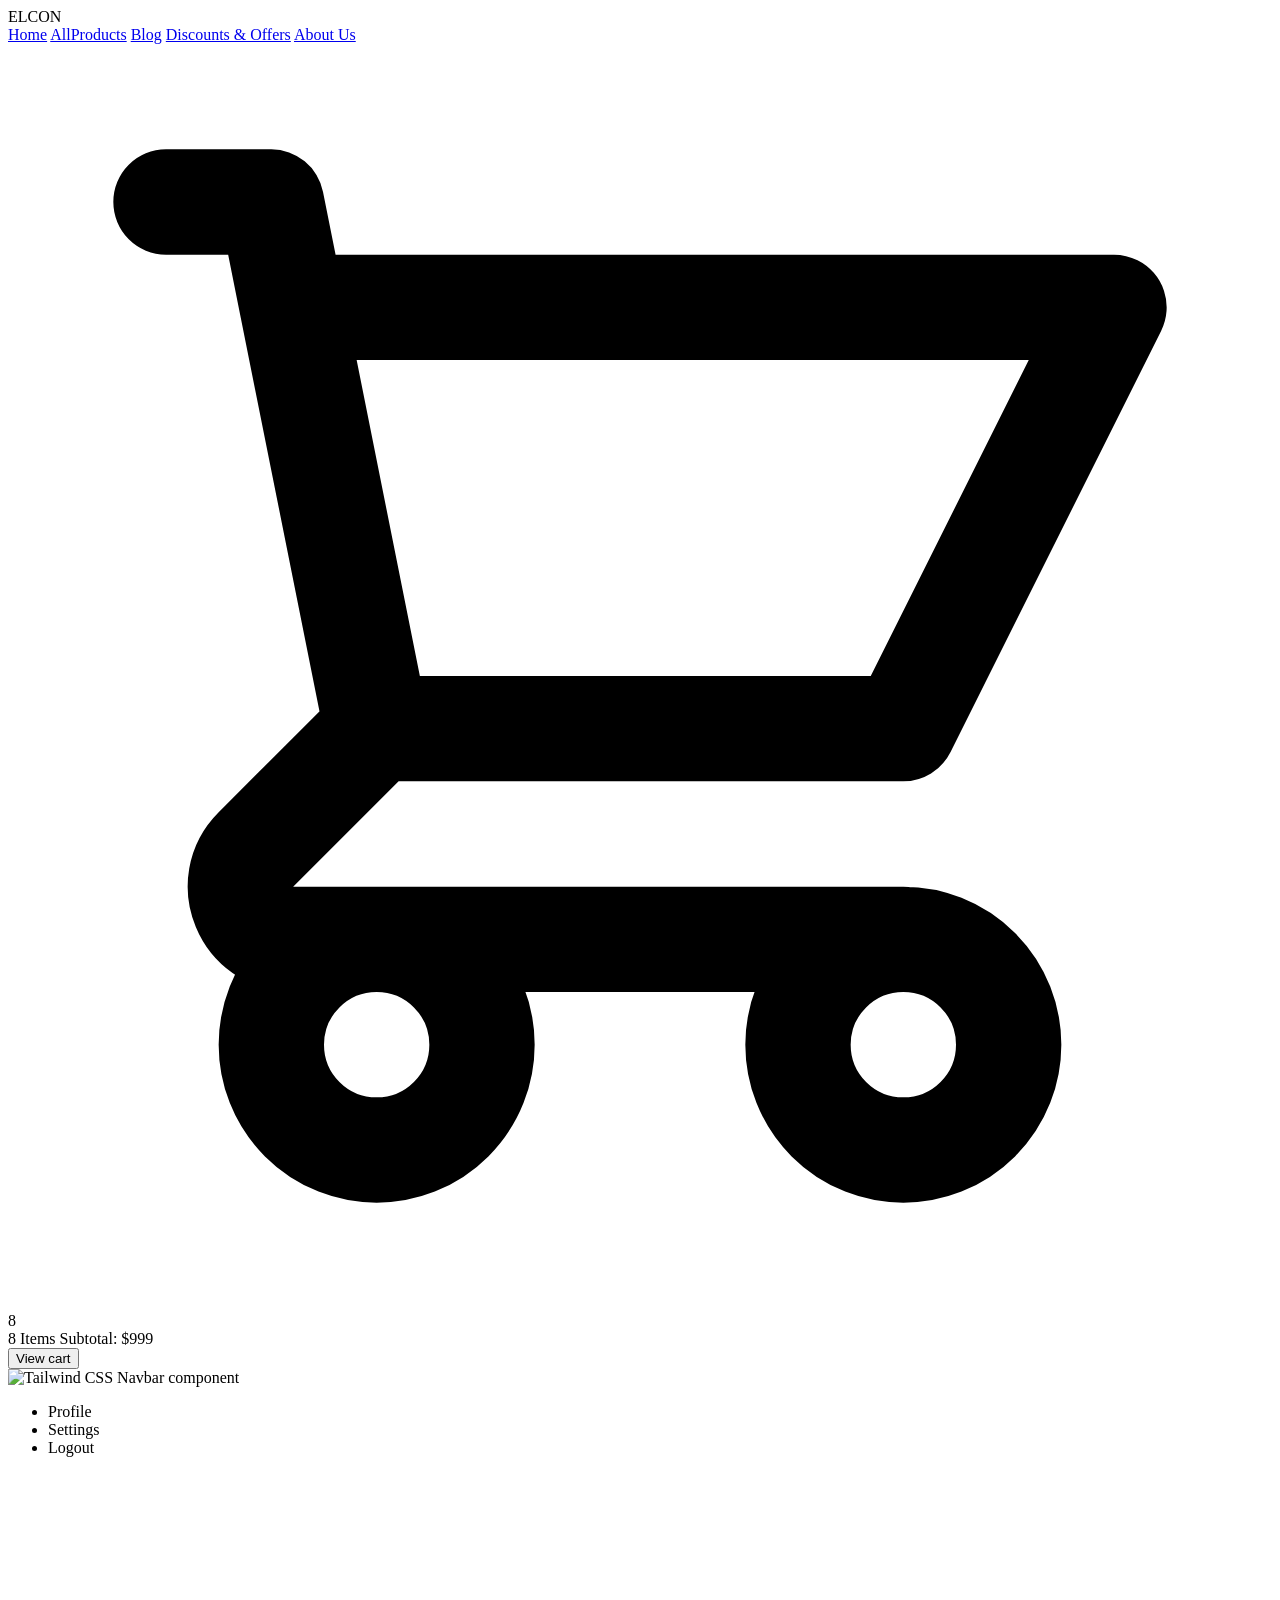
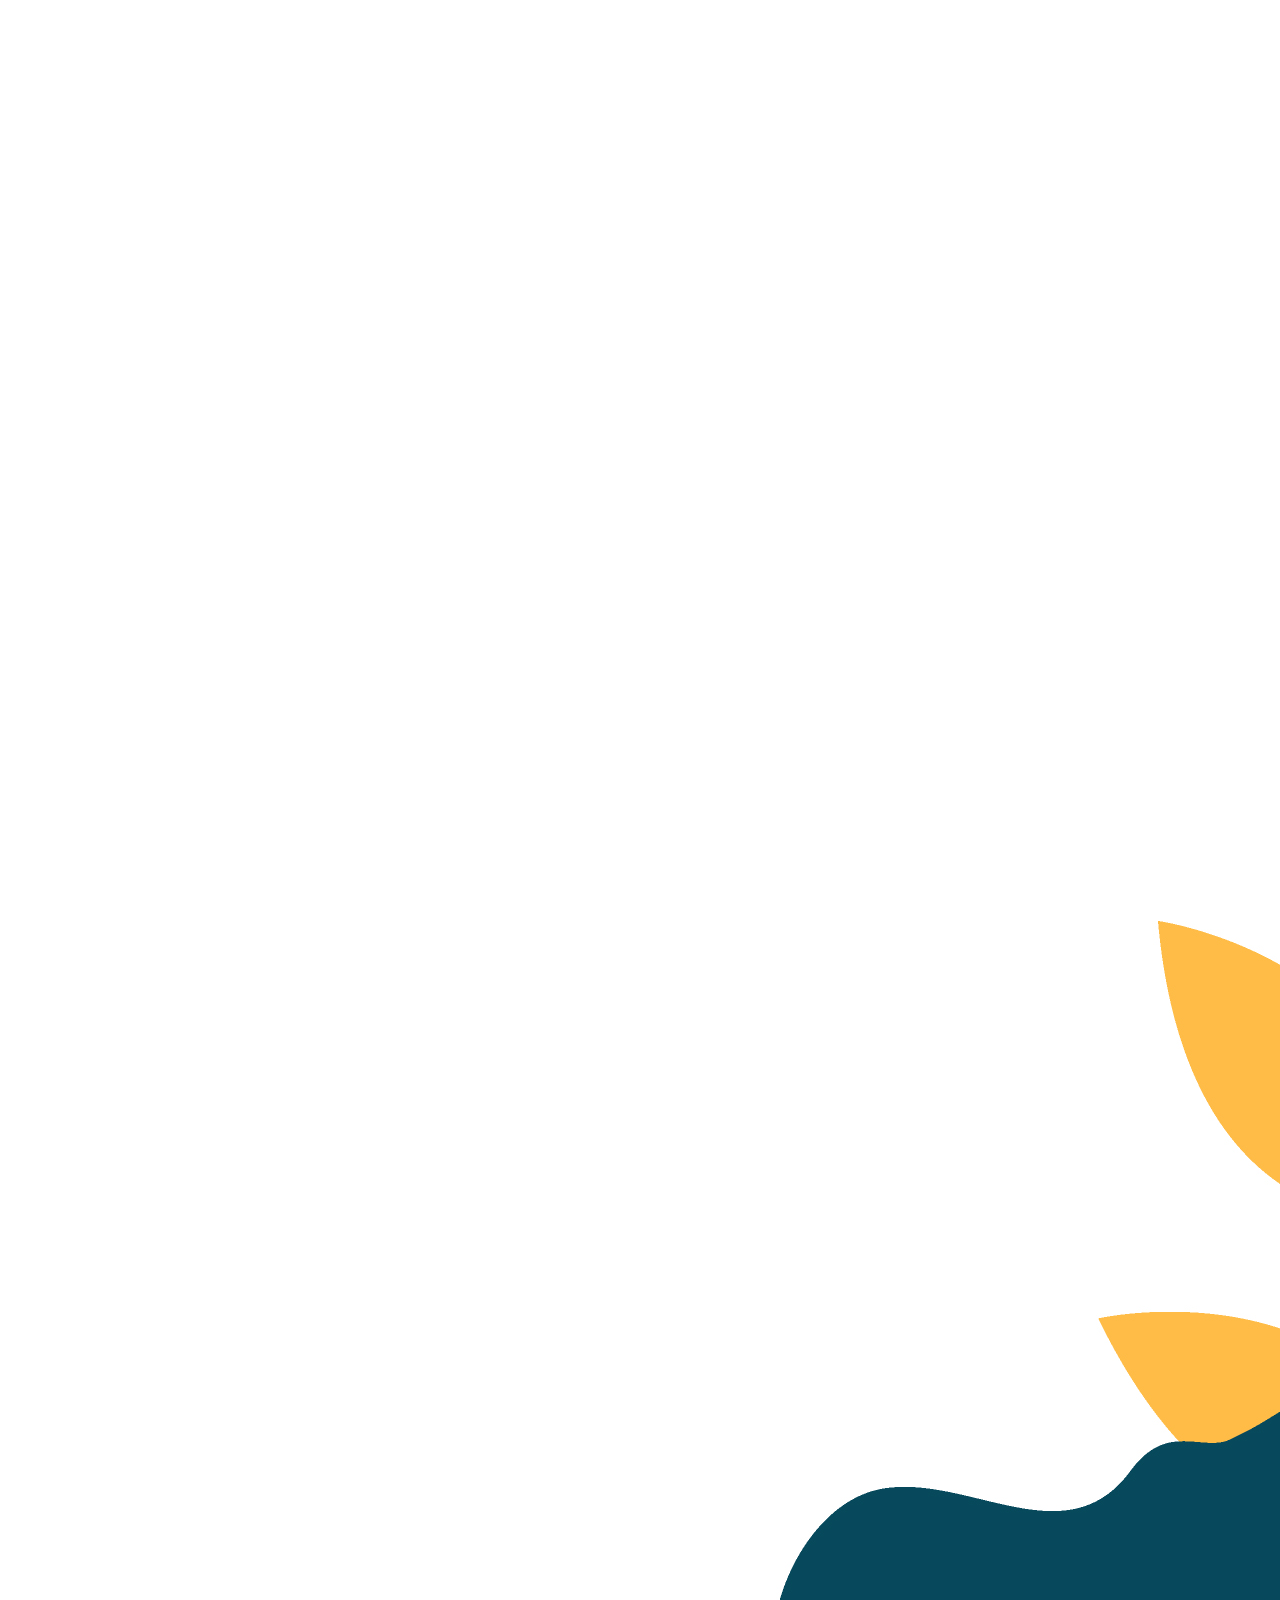
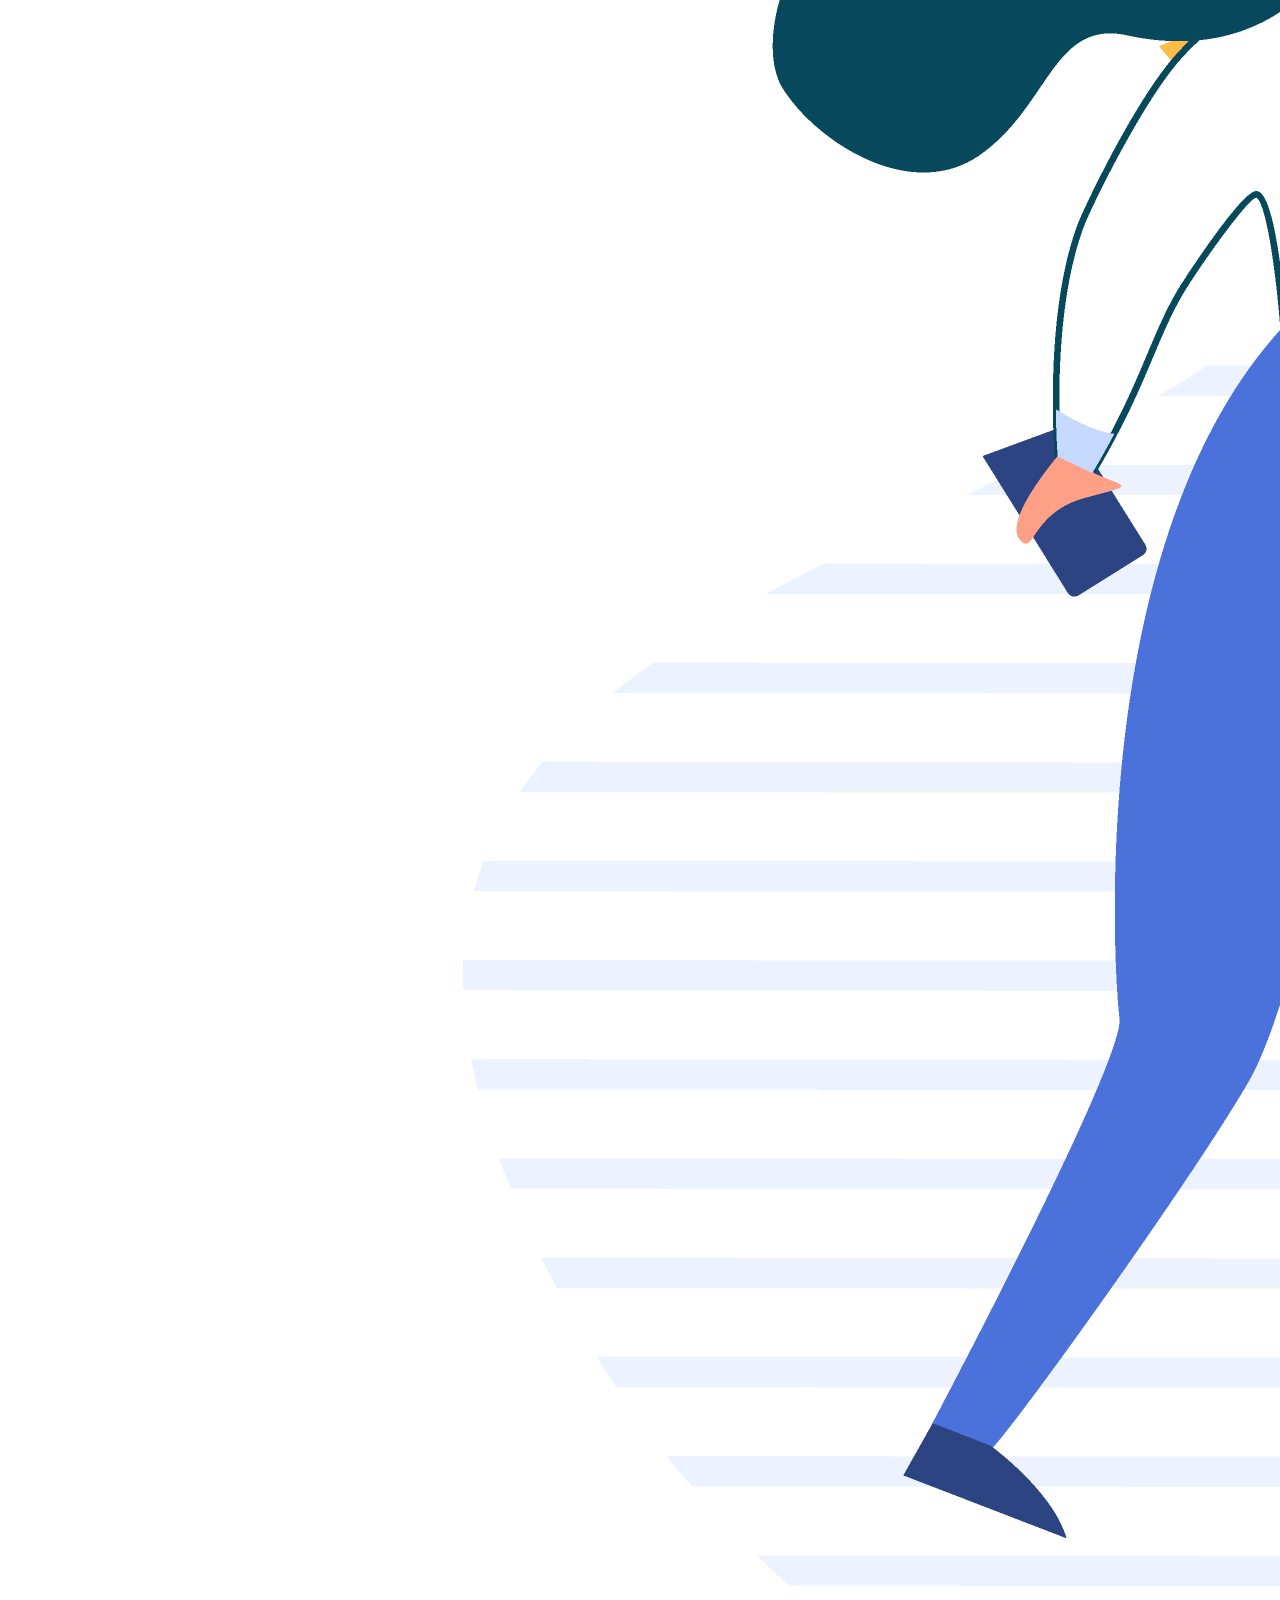
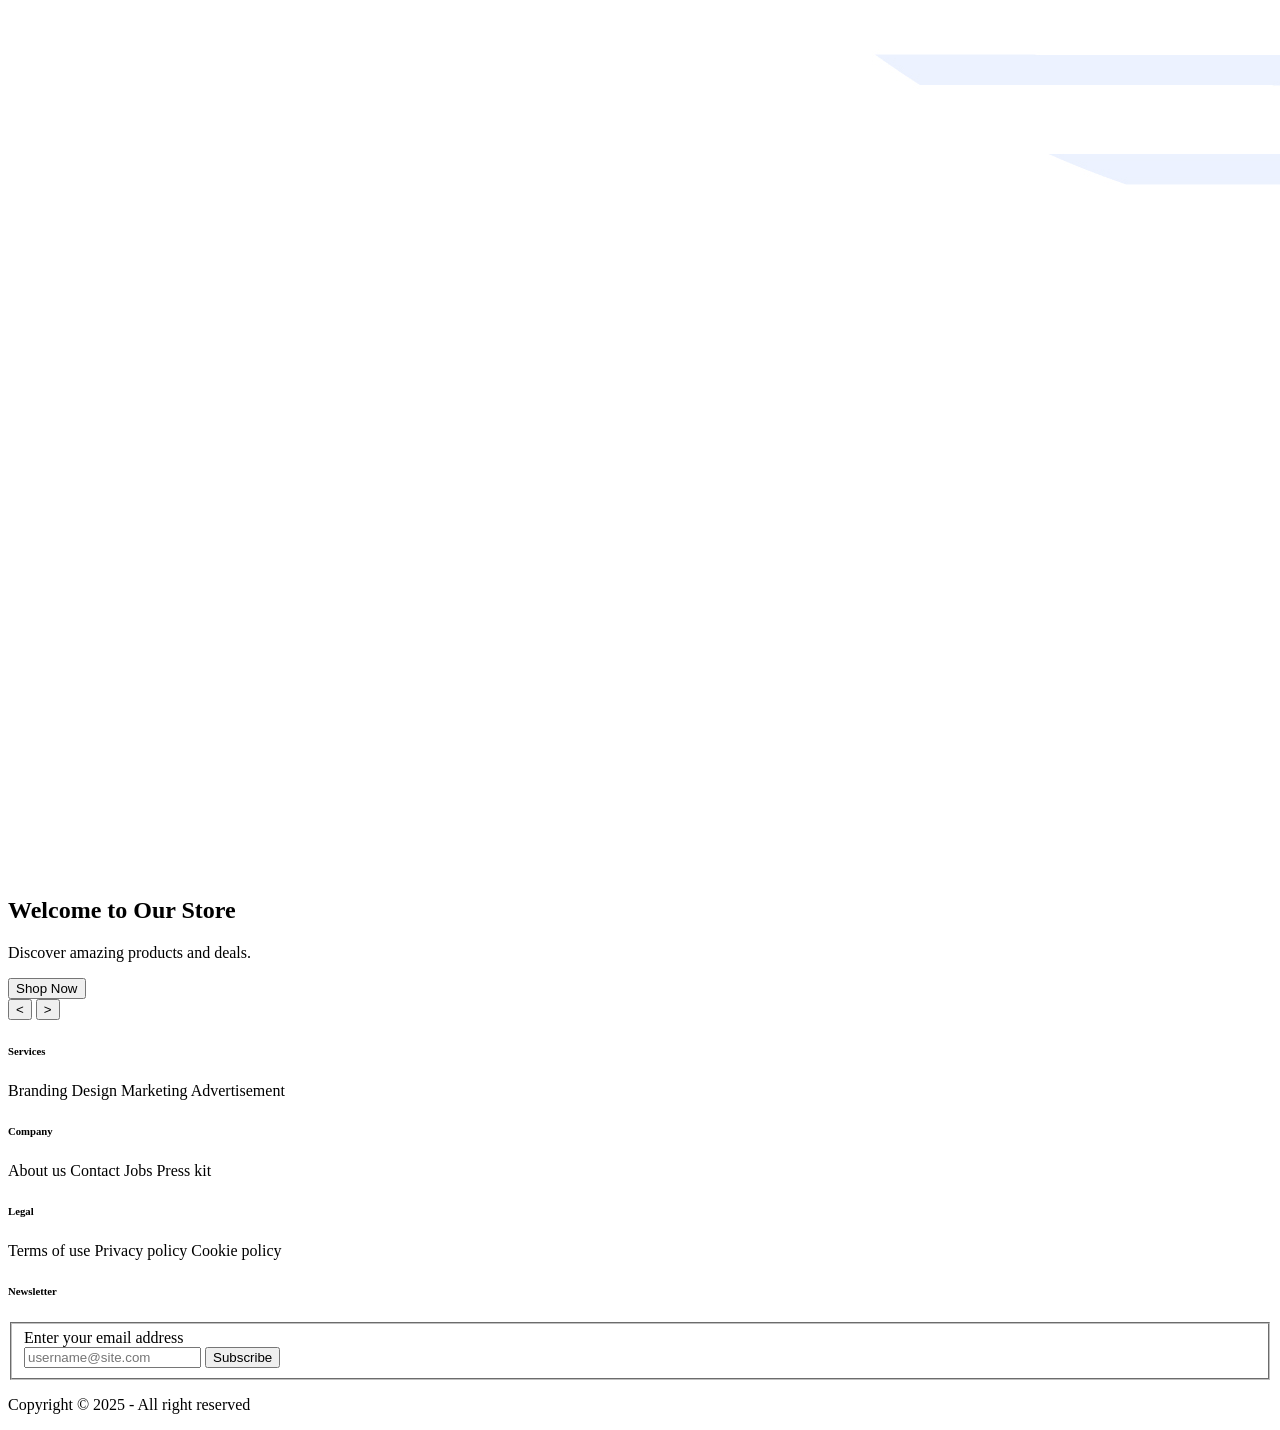
==== Client/index.html @ 1d4f13d4 "folder structure created for the frontend and hompage added" ====
<!DOCTYPE html>
<html lang="en">

<head>
    <meta charset="UTF-8">
    <meta name="viewport" content="width=device-width, initial-scale=1.0">
    <title>Home</title>
    <link href="./Styles/style.css" rel="stylesheet">
    <!-- tailwindcss cdn -->
    <script src="https://unpkg.com/@tailwindcss/browser@4"></script>

    <link href="https://cdn.jsdelivr.net/npm/daisyui@5.0.0-beta.8/daisyui.css" rel="stylesheet" type="text/css" />
    <script src="https://cdn.jsdelivr.net/npm/@tailwindcss/browser@4"></script>

</head>

<body>

    <div id="nav-container"></div>

    <main>
        <!-- slider section  -->
        <section>
            <div class="relative">
                <div id="banner-slider" class="h-[300px] sm:h-[400px] md:h-[500px] lg:h-[600px] overflow-hidden">
                  </div>
                <div class="absolute top-1/2 transform -translate-y-1/2 w-full flex justify-between px-4">
                  <button id="prev-slide" class="bg-gray-800 text-white rounded-full p-2">&lt;</button>
                  <button id="next-slide" class="bg-gray-800 text-white rounded-full p-2">&gt;</button>
                </div>
              </div>
        </section>

        </div>
    </main>

    <div id="footer-container"></div>

    <script src="./js/home.js"></script>
    
</body>

</html>
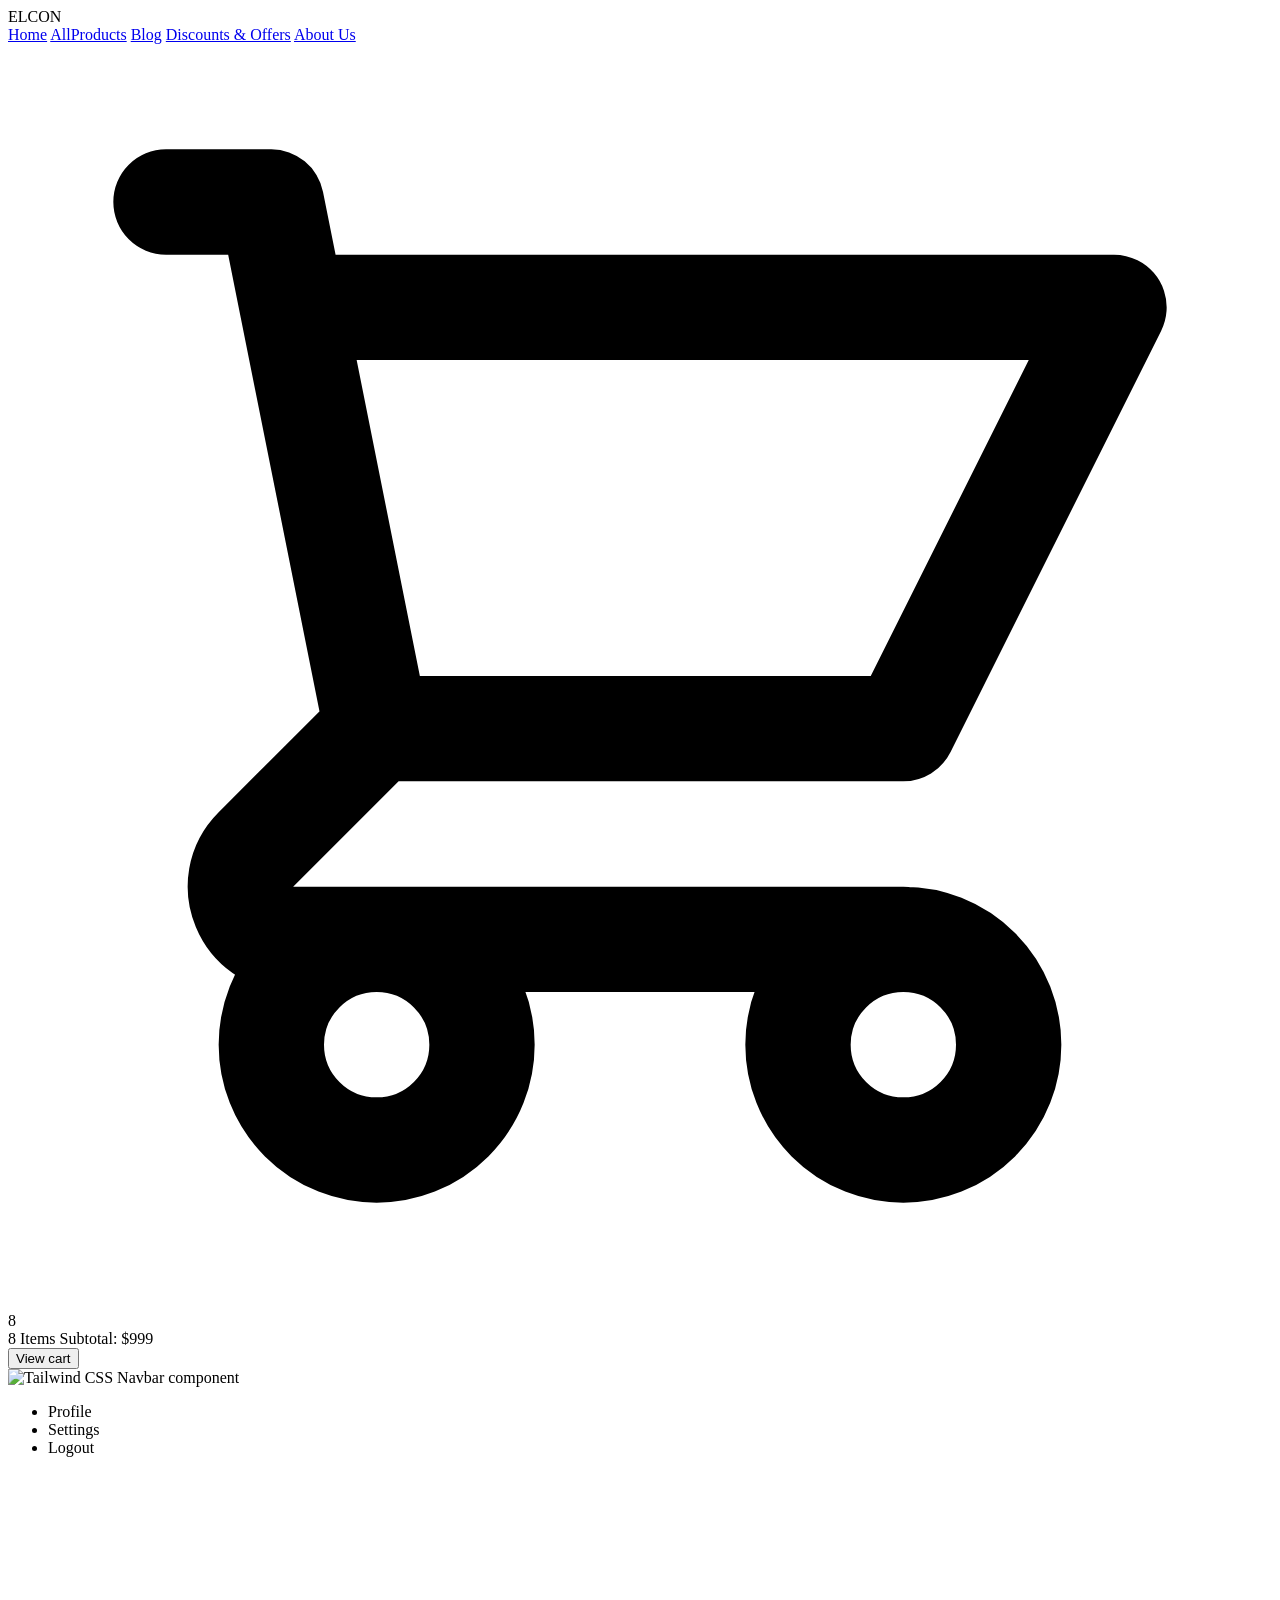
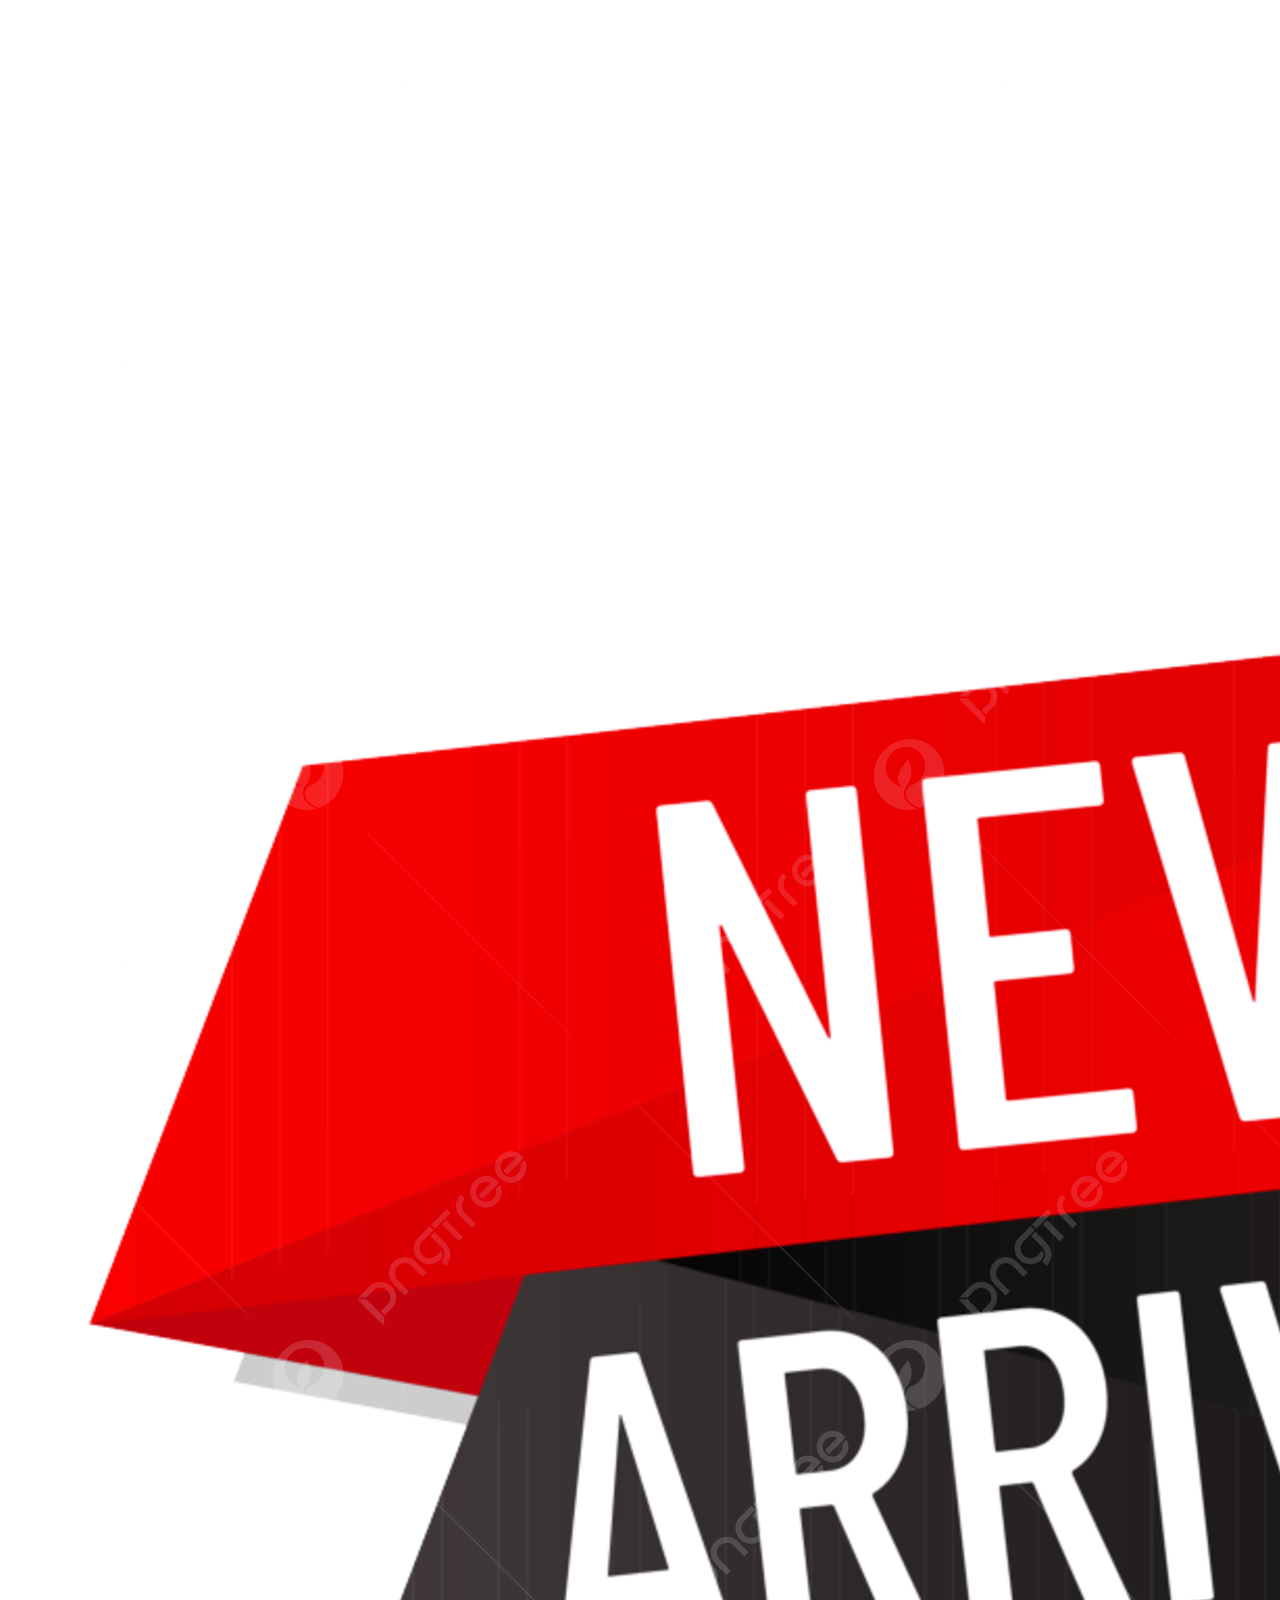
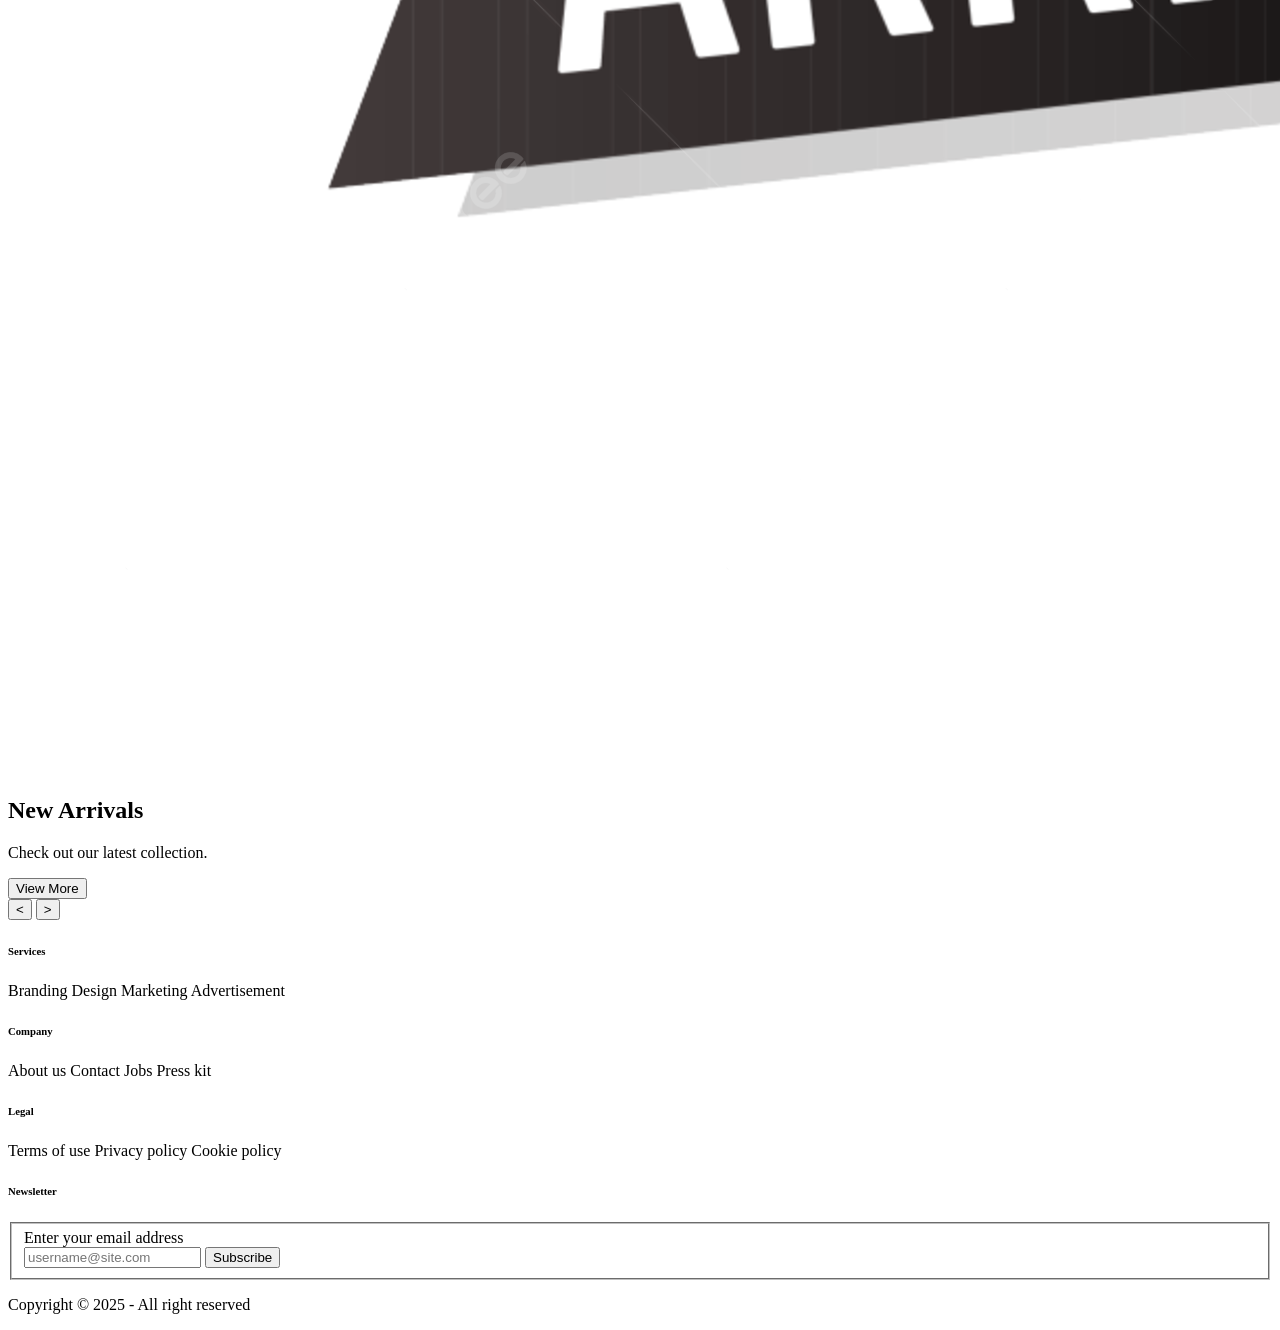
==== commit 5cd7e668: "new branch created" ====
--- a/Client/index.html
+++ b/Client/index.html
@@ -30,8 +30,6 @@
                 </div>
               </div>
         </section>
-
-        </div>
     </main>
 
     <div id="footer-container"></div>
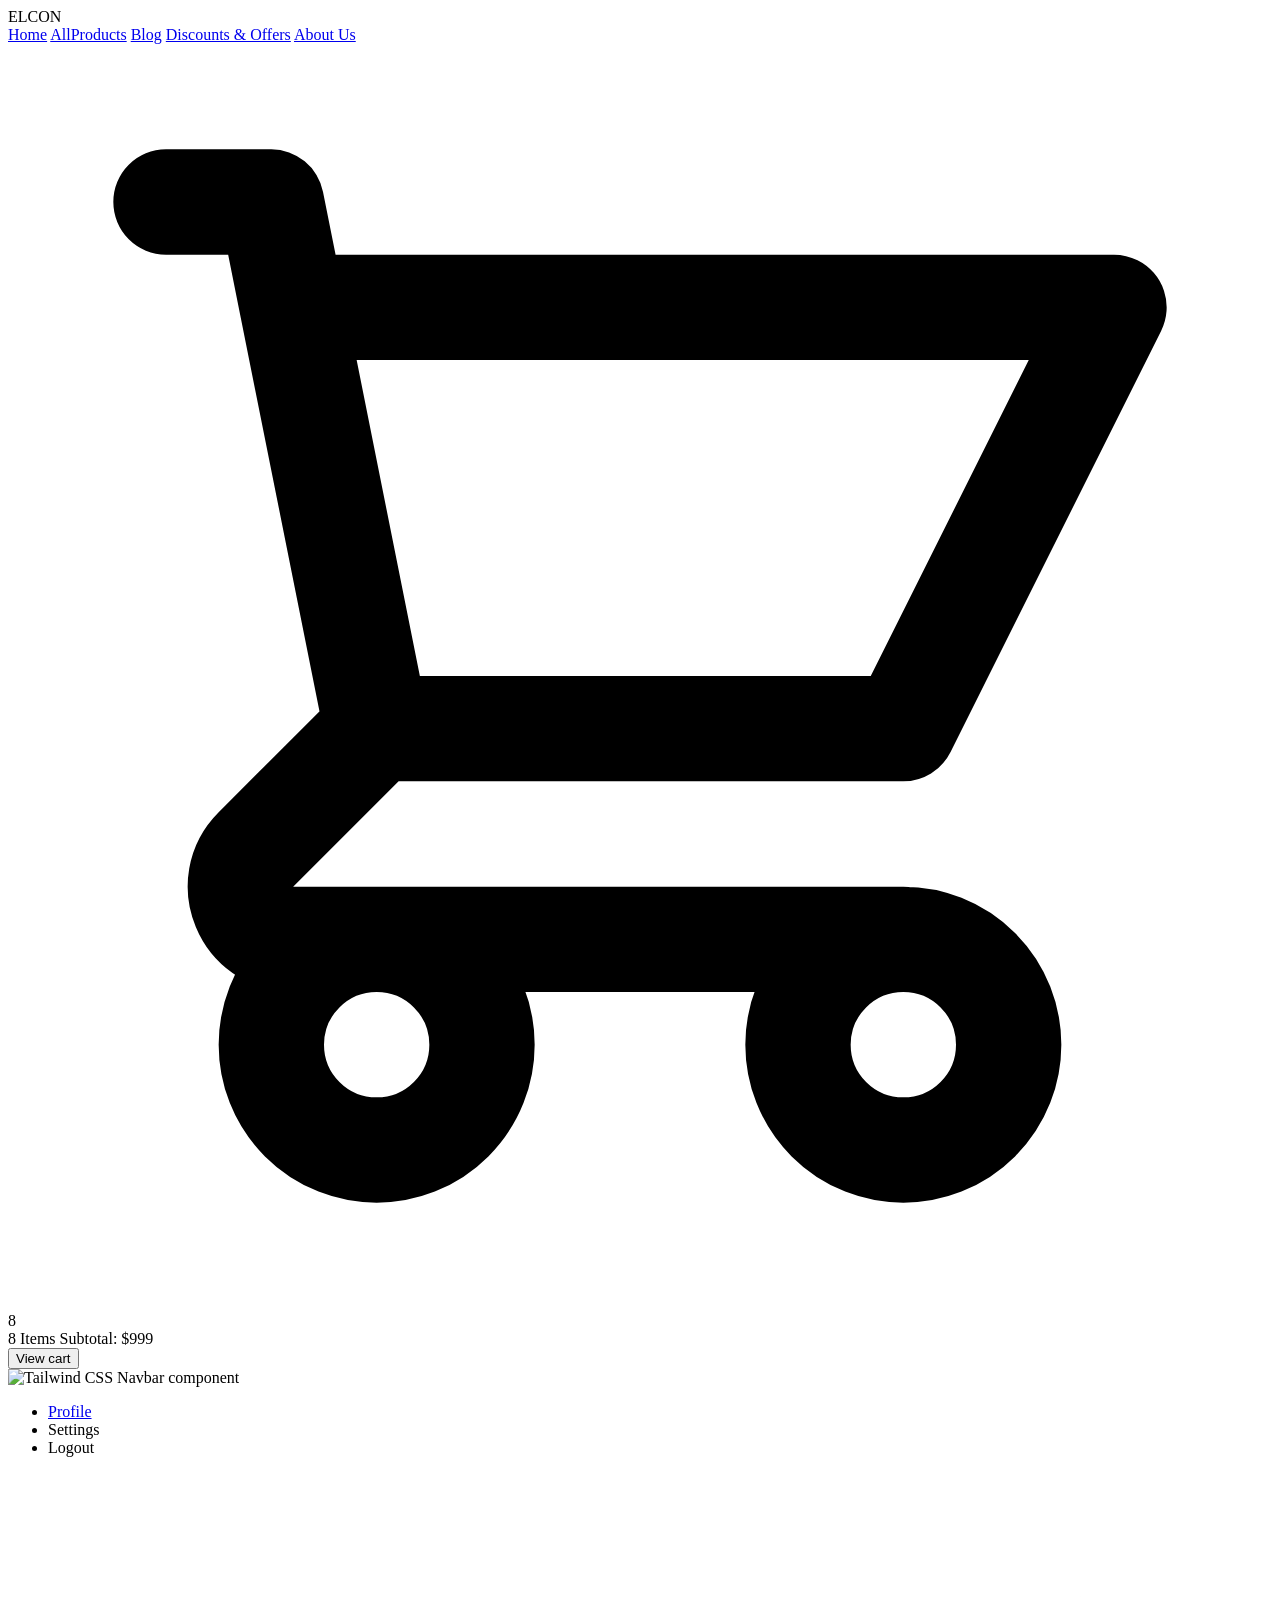
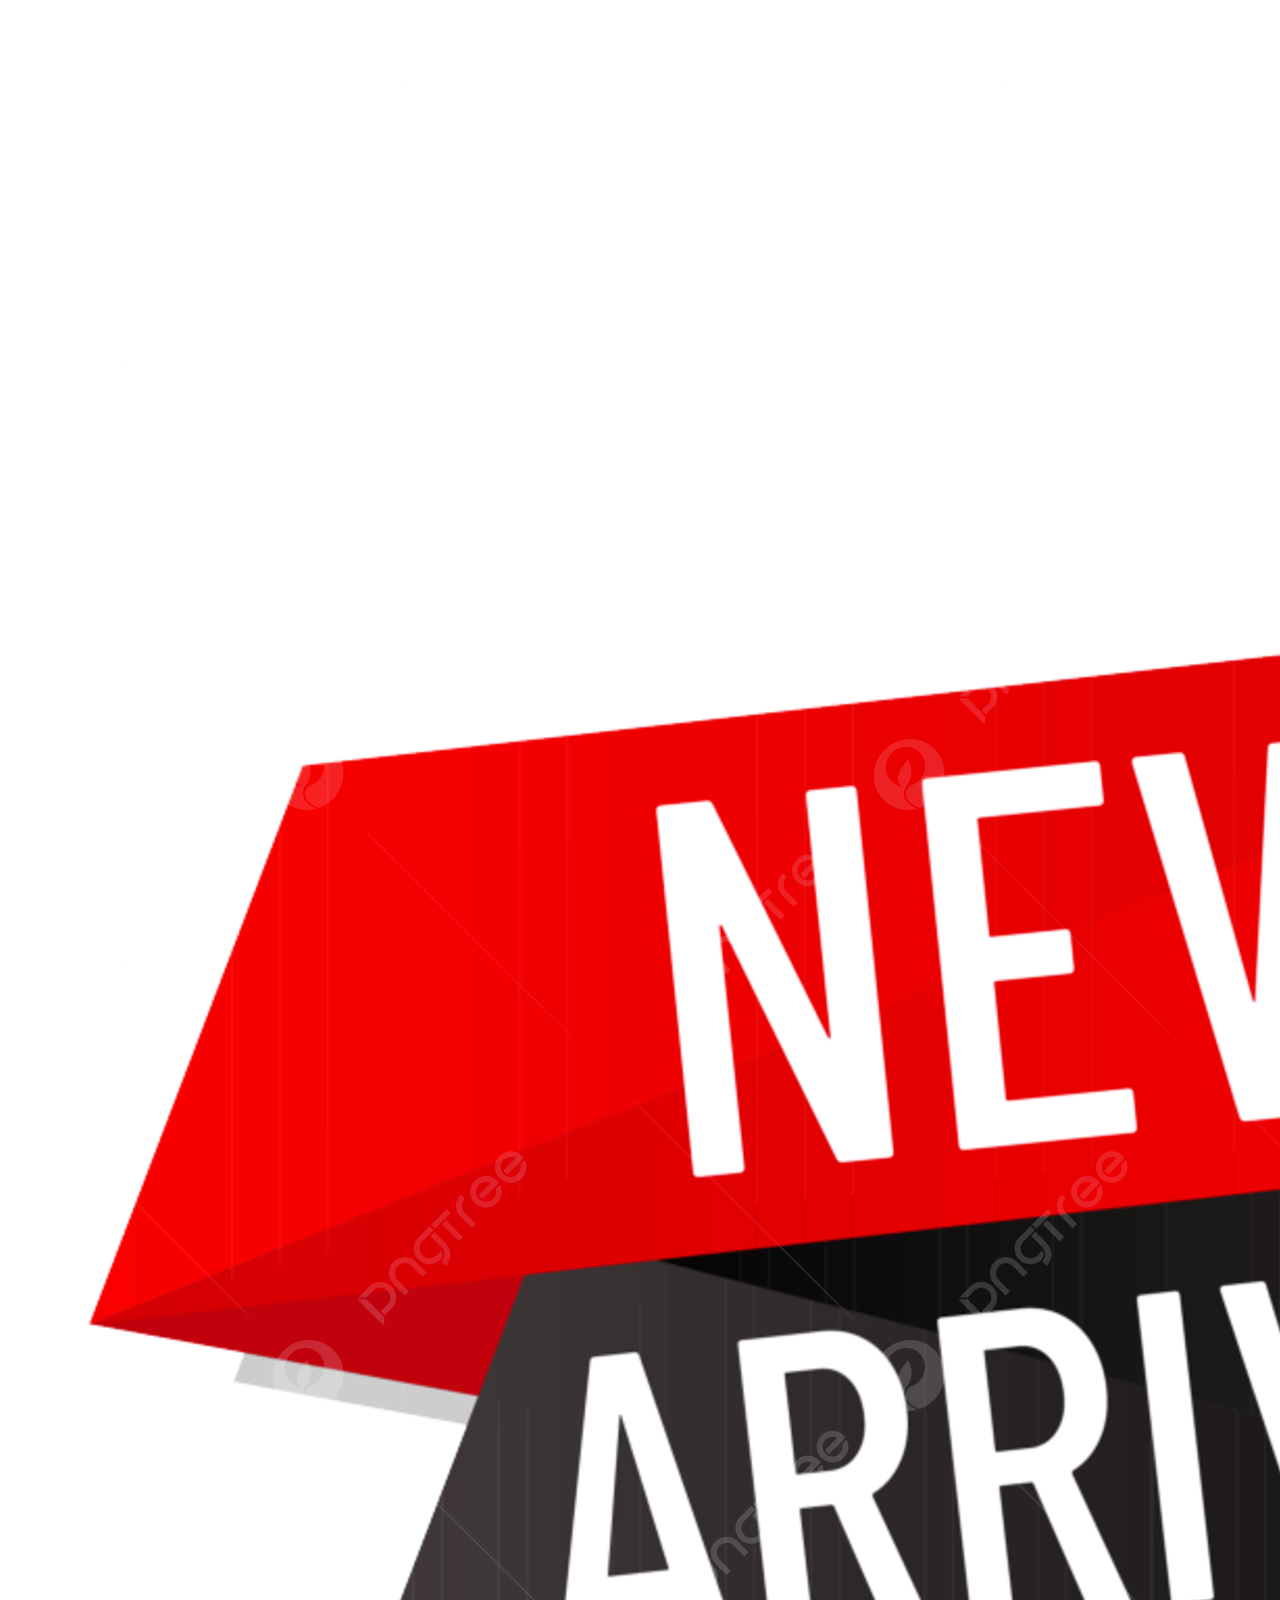
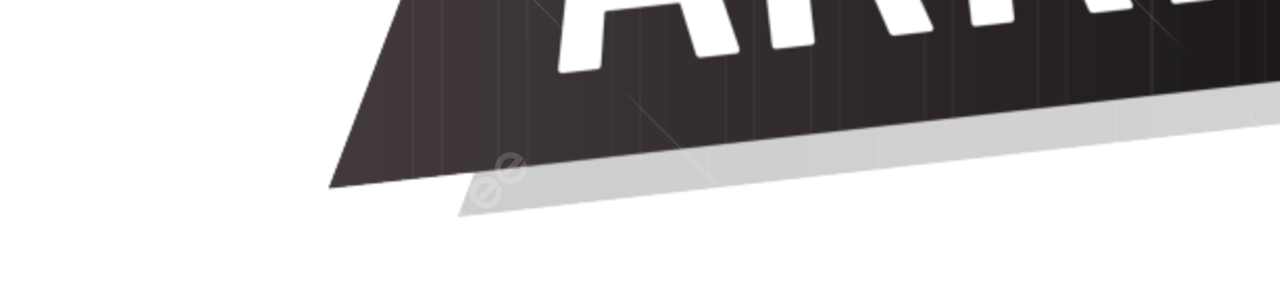
==== commit 879d4e11: "All Product is modified added nabar and footer in all product" ====
--- a/Client/index.html
+++ b/Client/index.html
@@ -6,36 +6,45 @@
     <meta name="viewport" content="width=device-width, initial-scale=1.0">
     <title>Home</title>
     <link href="./Styles/style.css" rel="stylesheet">
-    <!-- tailwindcss cdn -->
+    <!-- Tailwind CSS CDN -->
     <script src="https://unpkg.com/@tailwindcss/browser@4"></script>
-
     <link href="https://cdn.jsdelivr.net/npm/daisyui@5.0.0-beta.8/daisyui.css" rel="stylesheet" type="text/css" />
     <script src="https://cdn.jsdelivr.net/npm/@tailwindcss/browser@4"></script>
-
 </head>
 
 <body>
 
+    <!-- Navbar Container -->
     <div id="nav-container"></div>
 
     <main>
-        <!-- slider section  -->
+        <!-- Slider Section -->
         <section>
             <div class="relative">
                 <div id="banner-slider" class="h-[300px] sm:h-[400px] md:h-[500px] lg:h-[600px] overflow-hidden">
-                  </div>
+                    <!-- Slider content goes here -->
+                </div>
                 <div class="absolute top-1/2 transform -translate-y-1/2 w-full flex justify-between px-4">
-                  <button id="prev-slide" class="bg-gray-800 text-white rounded-full p-2">&lt;</button>
-                  <button id="next-slide" class="bg-gray-800 text-white rounded-full p-2">&gt;</button>
+                    <button id="prev-slide" class="bg-gray-800 text-white rounded-full p-2">&lt;</button>
+                    <button id="next-slide" class="bg-gray-800 text-white rounded-full p-2">&gt;</button>
                 </div>
-              </div>
+            </div>
+        </section>
+
+        <!-- Best Selling Products Section -->
+        <section class="container mx-auto px-4 py-8">
+            <h2 class="text-3xl font-bold text-center mb-8">Best Selling Products</h2>
+            <div id="best-selling-products" class="grid grid-cols-1 sm:grid-cols-2 md:grid-cols-3 lg:grid-cols-4 gap-6">
+                <!-- Product cards will be dynamically inserted here -->
+            </div>
         </section>
     </main>
 
+    <!-- Footer Container -->
     <div id="footer-container"></div>
 
+    <!-- JavaScript File -->
     <script src="./js/home.js"></script>
-    
 </body>
 
 </html>
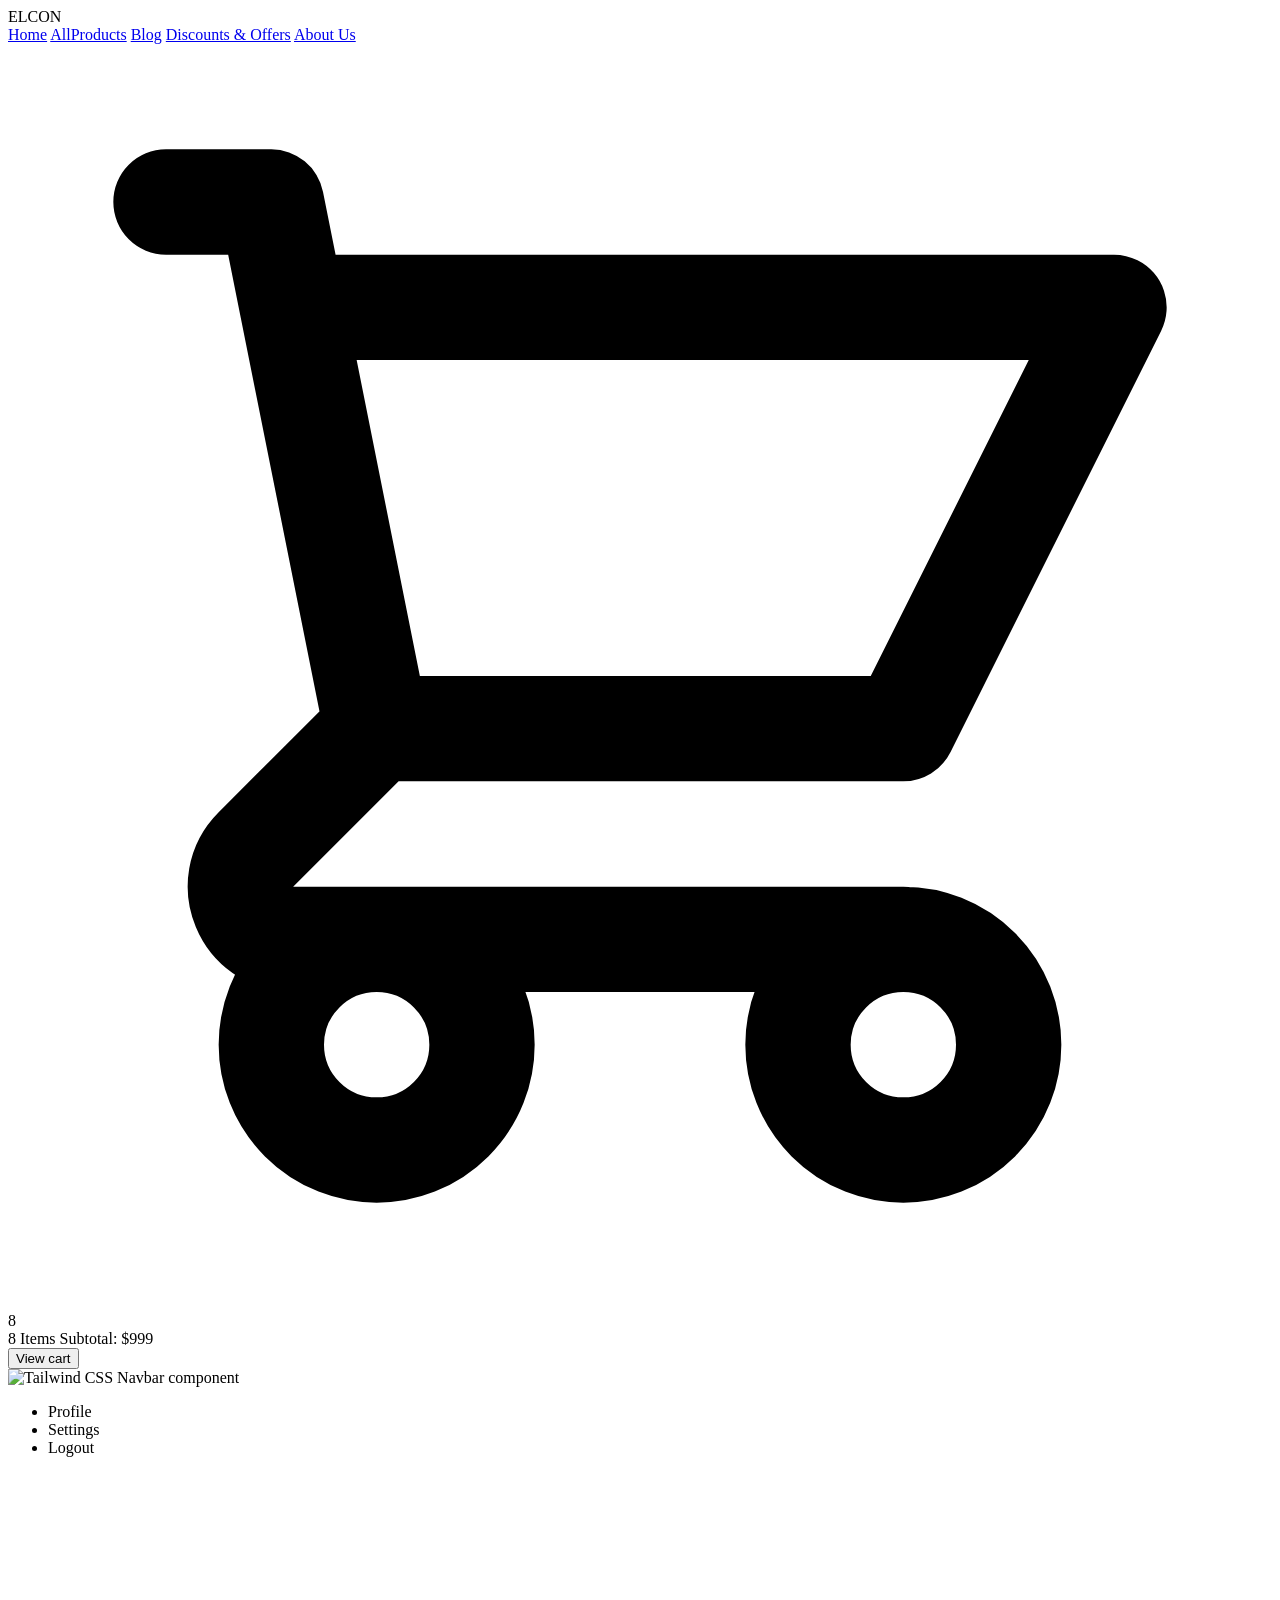
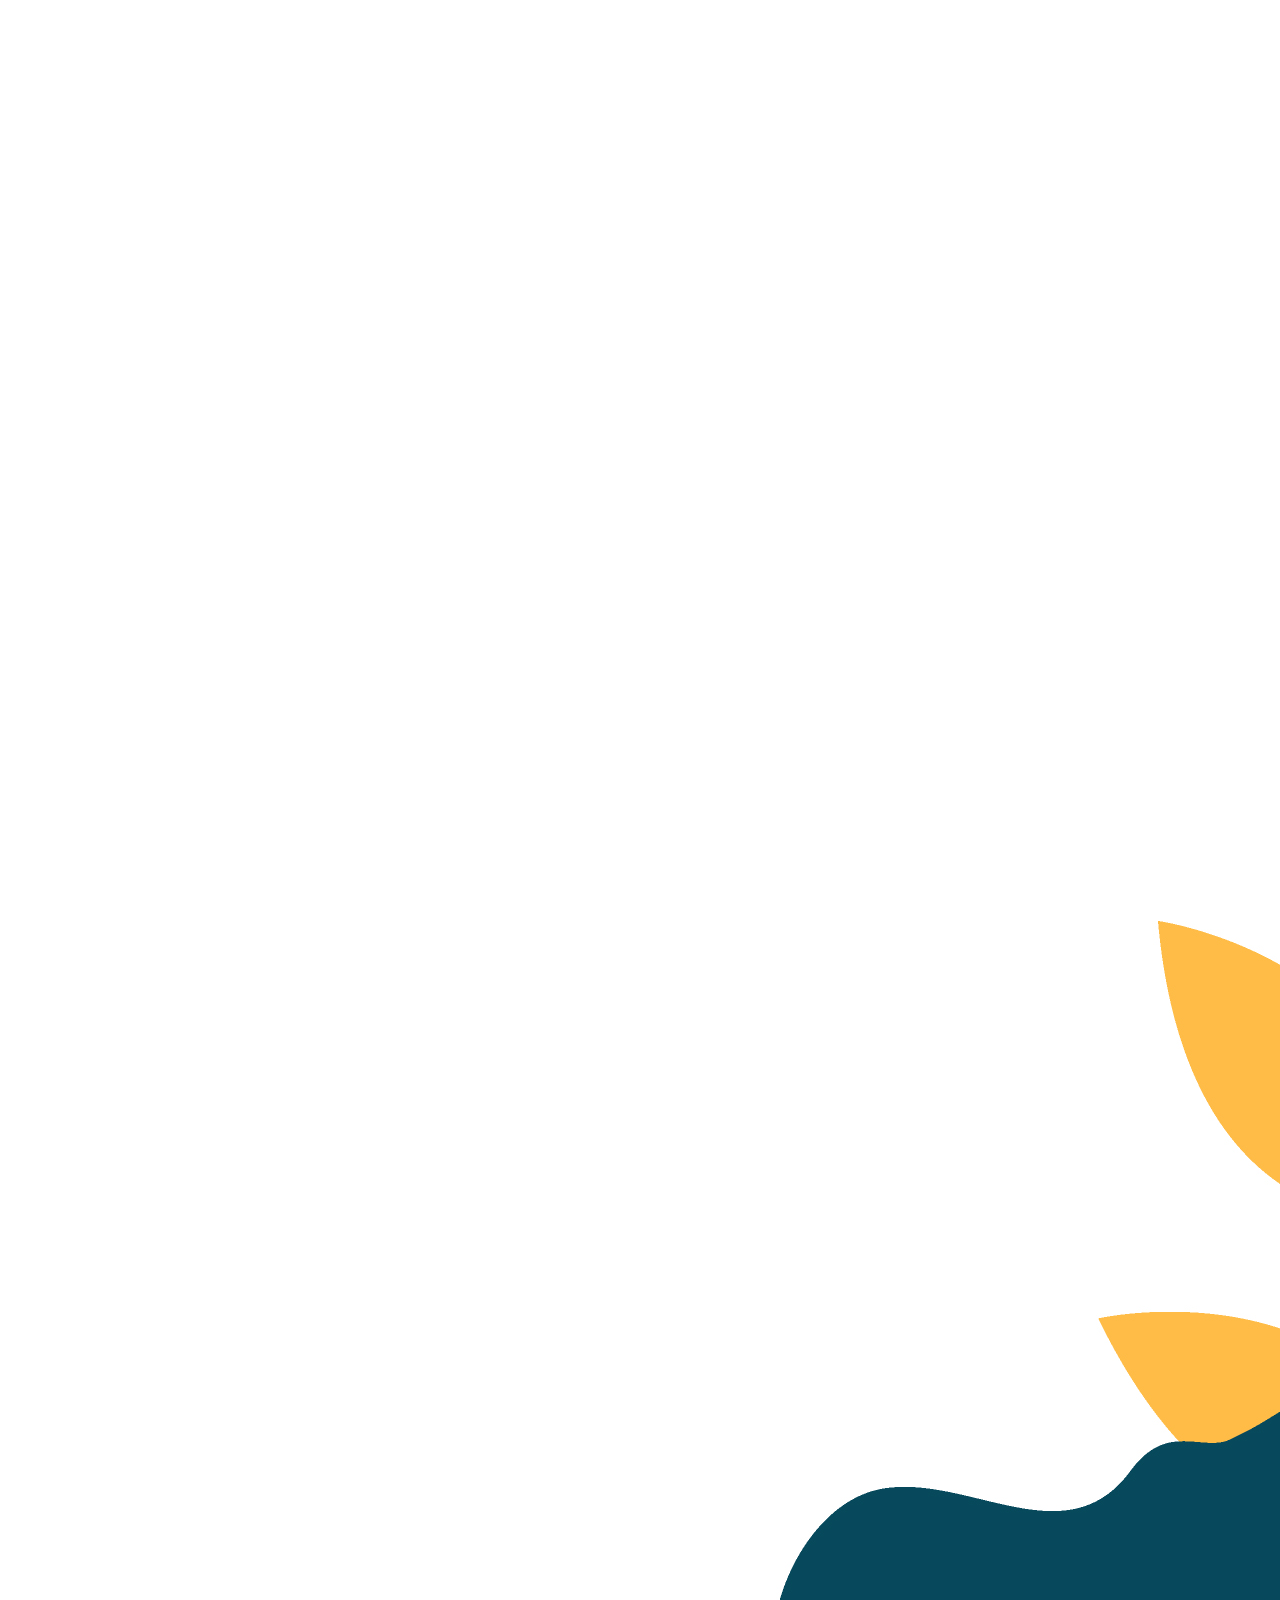
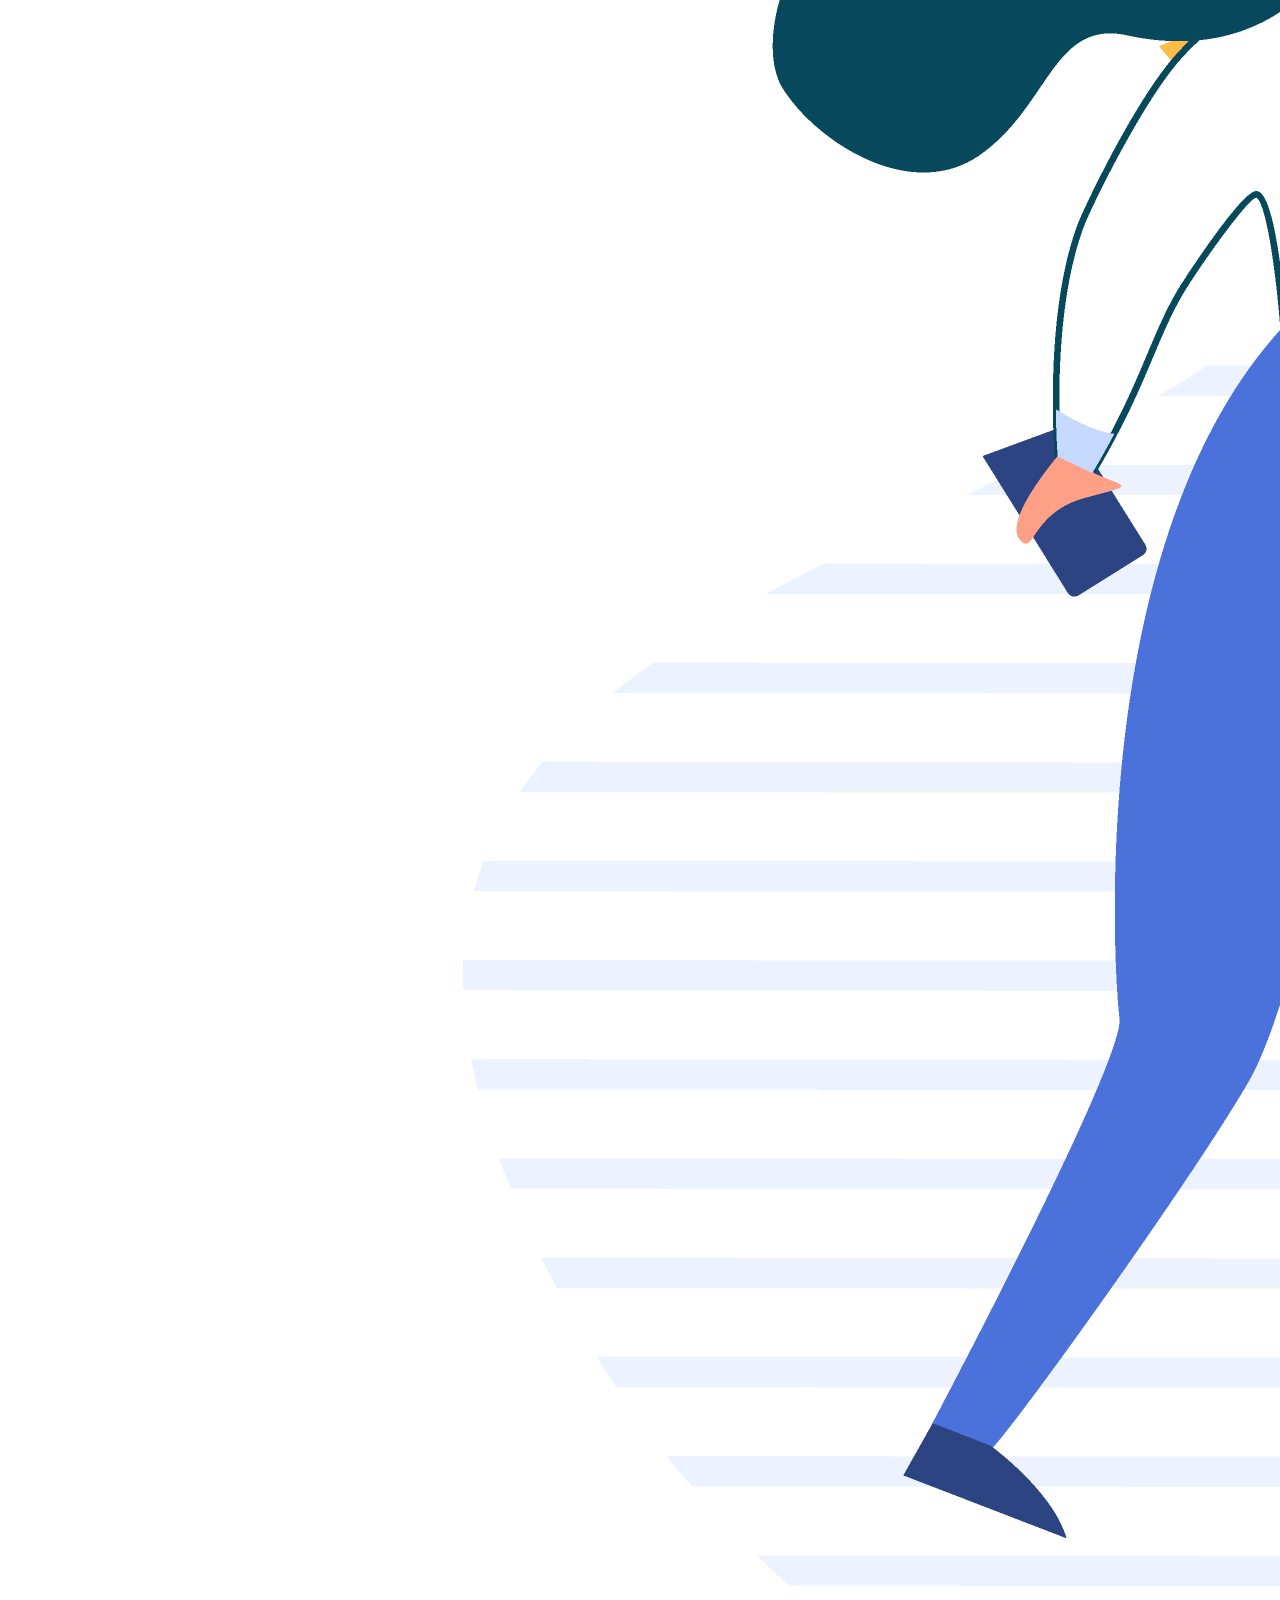
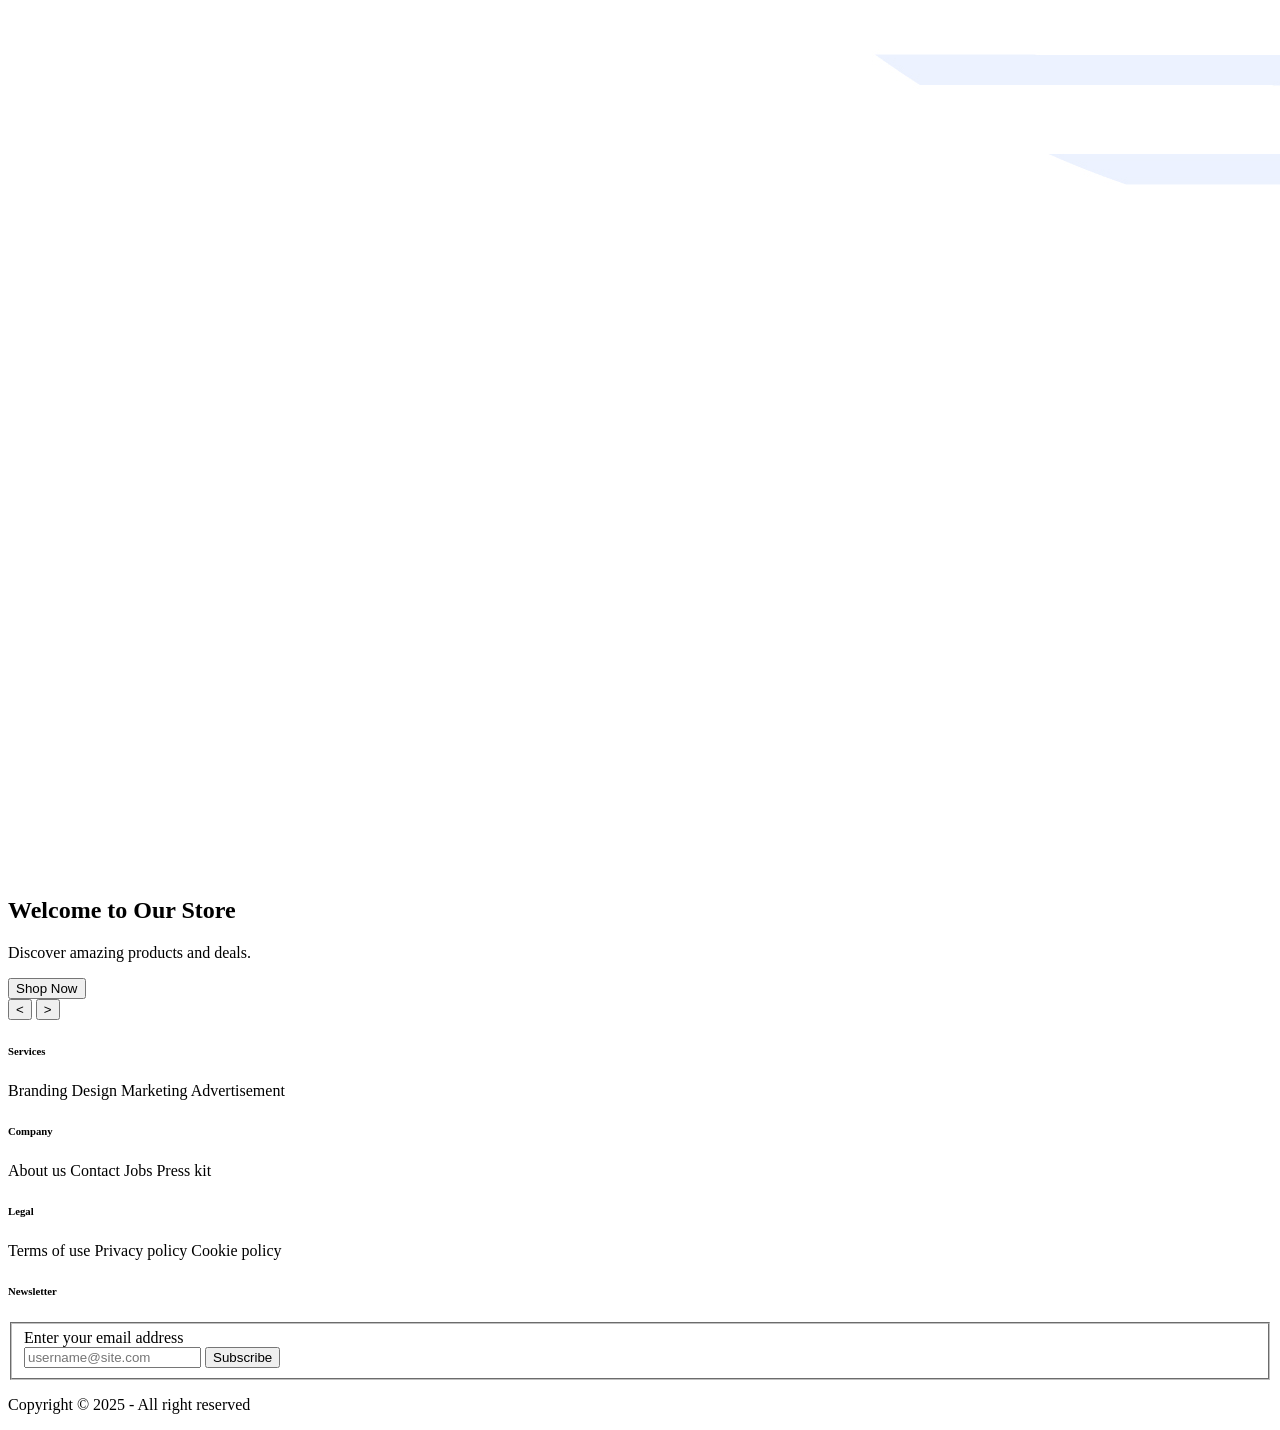
==== commit 366e81d7: "Revert "Developer2"" ====
--- a/Client/index.html
+++ b/Client/index.html
@@ -6,45 +6,38 @@
     <meta name="viewport" content="width=device-width, initial-scale=1.0">
     <title>Home</title>
     <link href="./Styles/style.css" rel="stylesheet">
-    <!-- Tailwind CSS CDN -->
+    <!-- tailwindcss cdn -->
     <script src="https://unpkg.com/@tailwindcss/browser@4"></script>
+
     <link href="https://cdn.jsdelivr.net/npm/daisyui@5.0.0-beta.8/daisyui.css" rel="stylesheet" type="text/css" />
     <script src="https://cdn.jsdelivr.net/npm/@tailwindcss/browser@4"></script>
+
 </head>
 
 <body>
 
-    <!-- Navbar Container -->
     <div id="nav-container"></div>
 
     <main>
-        <!-- Slider Section -->
+        <!-- slider section  -->
         <section>
             <div class="relative">
                 <div id="banner-slider" class="h-[300px] sm:h-[400px] md:h-[500px] lg:h-[600px] overflow-hidden">
-                    <!-- Slider content goes here -->
+                  </div>
+                <div class="absolute top-1/2 transform -translate-y-1/2 w-full flex justify-between px-4">
+                  <button id="prev-slide" class="bg-gray-800 text-white rounded-full p-2">&lt;</button>
+                  <button id="next-slide" class="bg-gray-800 text-white rounded-full p-2">&gt;</button>
                 </div>
-                <div class="absolute top-1/2 transform -translate-y-1/2 w-full flex justify-between px-4">
-                    <button id="prev-slide" class="bg-gray-800 text-white rounded-full p-2">&lt;</button>
-                    <button id="next-slide" class="bg-gray-800 text-white rounded-full p-2">&gt;</button>
-                </div>
-            </div>
+              </div>
         </section>
 
-        <!-- Best Selling Products Section -->
-        <section class="container mx-auto px-4 py-8">
-            <h2 class="text-3xl font-bold text-center mb-8">Best Selling Products</h2>
-            <div id="best-selling-products" class="grid grid-cols-1 sm:grid-cols-2 md:grid-cols-3 lg:grid-cols-4 gap-6">
-                <!-- Product cards will be dynamically inserted here -->
-            </div>
-        </section>
+        </div>
     </main>
 
-    <!-- Footer Container -->
     <div id="footer-container"></div>
 
-    <!-- JavaScript File -->
     <script src="./js/home.js"></script>
+    
 </body>
 
 </html>
